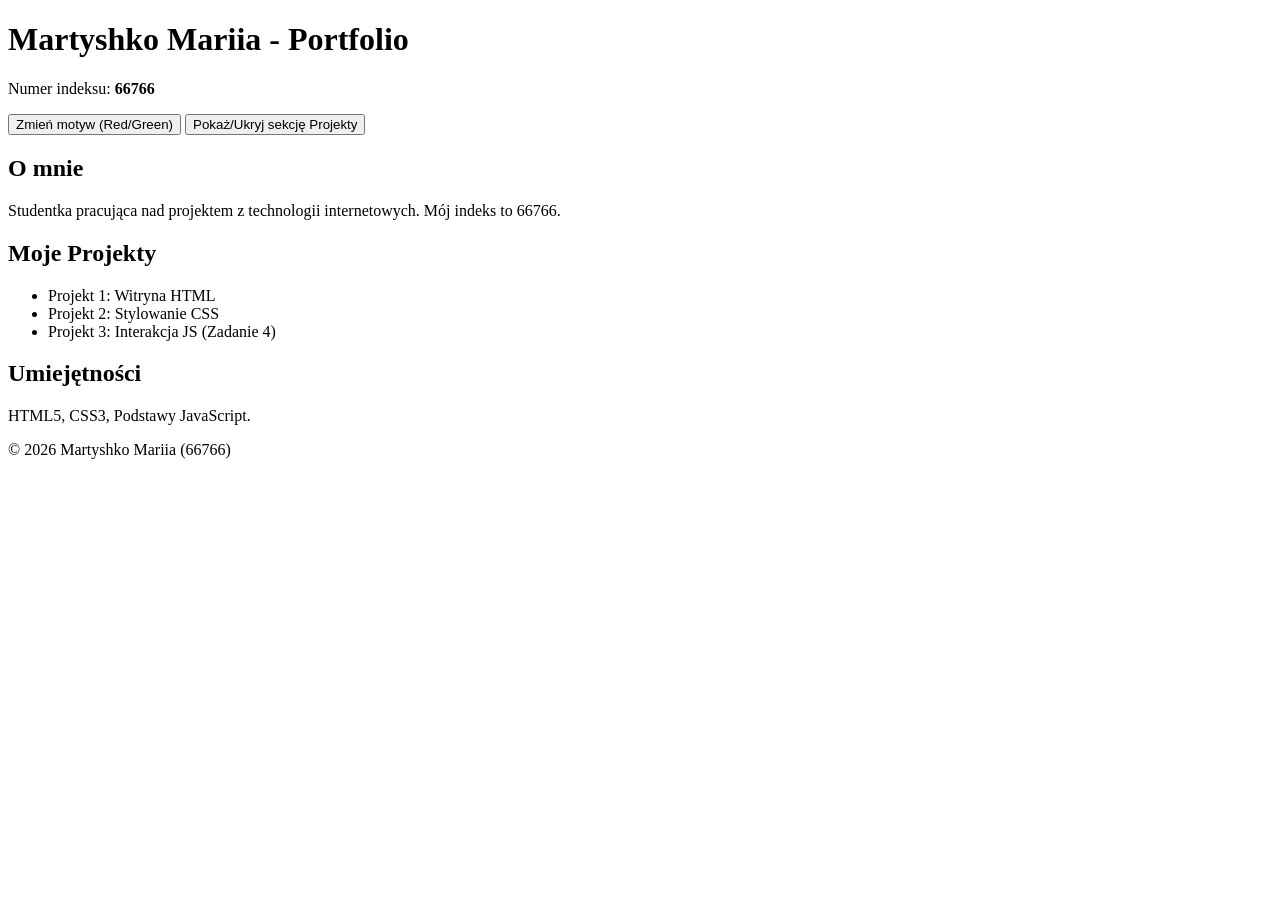
==== index.html @ ac039f06 "Add files via upload" ====
<!DOCTYPE html>
<html lang="pl">
<head>
    <meta charset="UTF-8">
    <meta name="viewport" content="width=device-width, initial-scale=1.0">
    <title>CV Projekt - Martyshko Mariia 66766</title>
    <link rel="stylesheet" href="style.css">
</head>
<body class="green-theme">

    <header>
        <h1>Martyshko Mariia - Portfolio</h1>
        <p>Numer indeksu: <strong>66766</strong></p>
        
        <nav>
            <button id="theme-btn">Zmień motyw (Red/Green)</button>
            <button id="toggle-section-btn">Pokaż/Ukryj sekcję Projekty</button>
        </nav>
    </header>

    <main>
        <section id="about">
            <h2>O mnie</h2>
            <p>Studentka pracująca nad projektem z technologii internetowych. Mój indeks to 66766.</p>
        </section>

        <section id="projects-section">
            <h2>Moje Projekty</h2>
            <ul>
                <li>Projekt 1: Witryna HTML</li>
                <li>Projekt 2: Stylowanie CSS</li>
                <li>Projekt 3: Interakcja JS (Zadanie 4)</li>
            </ul>
        </section>

        <section id="skills">
            <h2>Umiejętności</h2>
            <p>HTML5, CSS3, Podstawy JavaScript.</p>
        </section>
    </main>

    <footer>
        <p>&copy; 2026 Martyshko Mariia (66766)</p>
    </footer>

    <script src="script.js"></script>
</body>
</html>
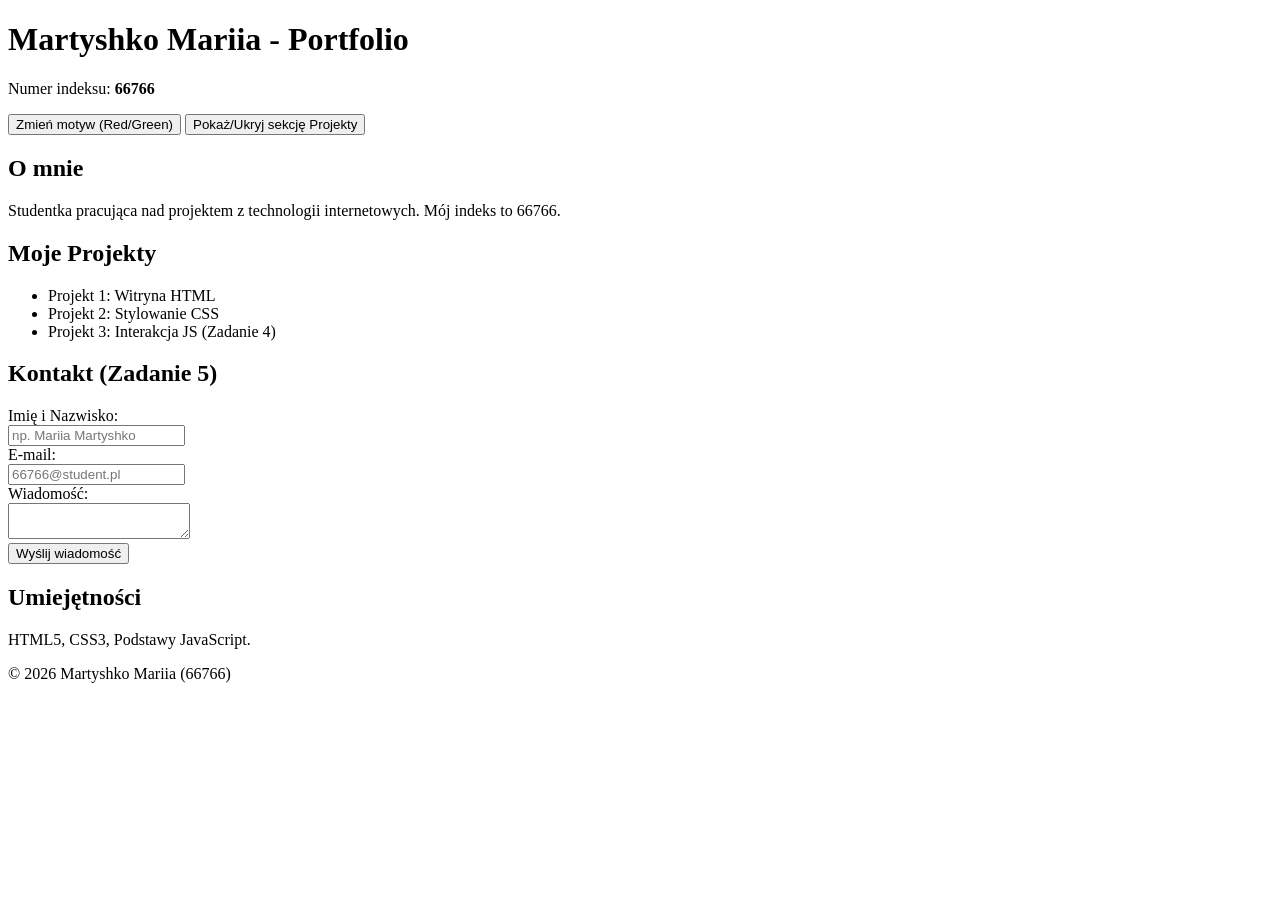
==== commit 2d2f5585: "Rename index (1).html to index.html" ====
--- a/index.html
+++ b/index.html
@@ -32,6 +32,25 @@
                 <li>Projekt 3: Interakcja JS (Zadanie 4)</li>
             </ul>
         </section>
+        <section id="contact">
+    <h2>Kontakt (Zadanie 5)</h2>
+    <form id="contact-form">
+        <div>
+            <label for="name">Imię i Nazwisko:</label><br>
+            <input type="text" id="name" placeholder="np. Mariia Martyshko">
+        </div>
+        <div>
+            <label for="email">E-mail:</label><br>
+            <input type="email" id="email" placeholder="66766@student.pl">
+        </div>
+        <div>
+            <label for="message">Wiadomość:</label><br>
+            <textarea id="message"></textarea>
+        </div>
+        <button type="submit">Wyślij wiadomość</button>
+    </form>
+    <p id="error-msg" style="color: red; font-weight: bold;"></p>
+</section>
 
         <section id="skills">
             <h2>Umiejętności</h2>
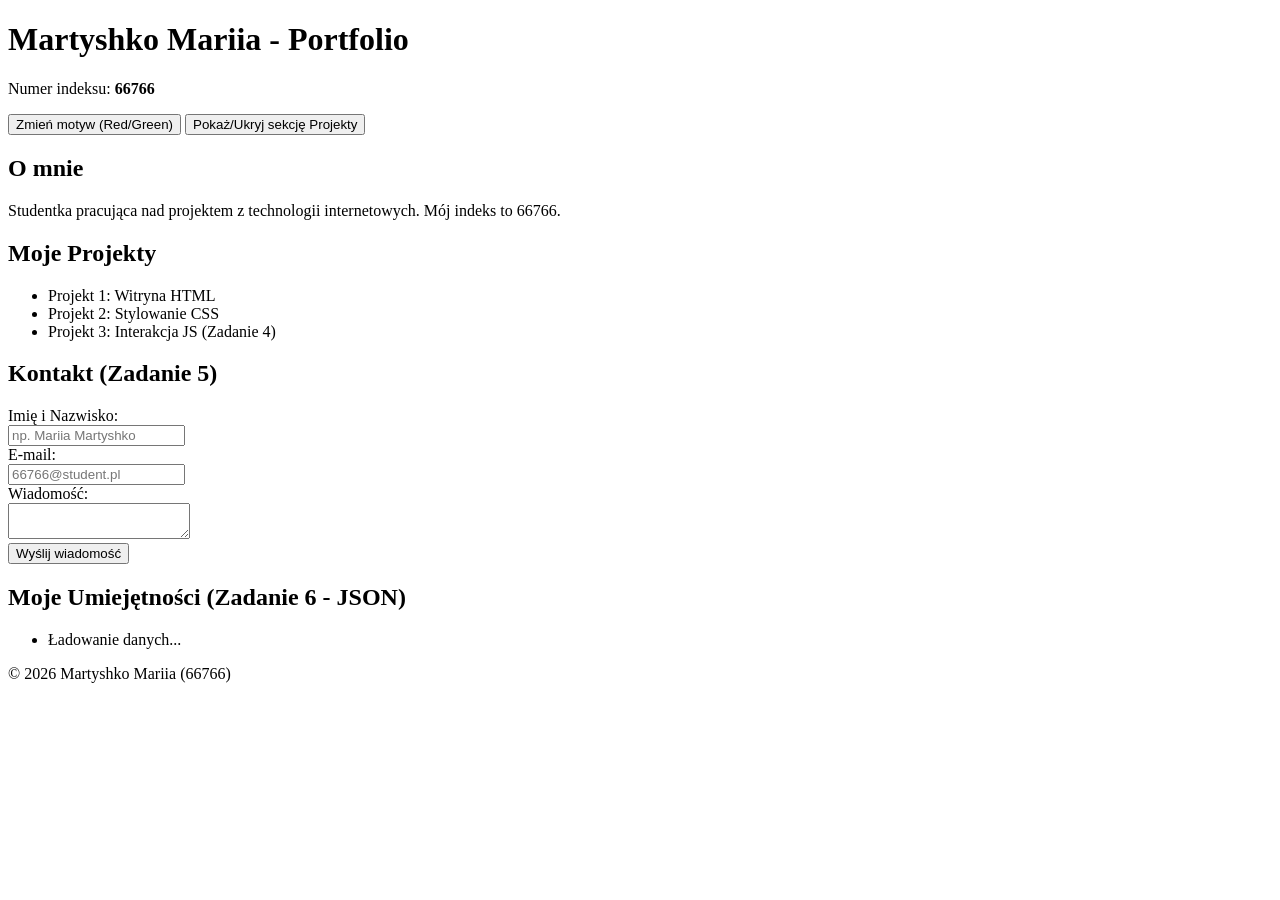
==== commit 3dc3fe0b: "Rename index (2).html to index.html" ====
--- a/index.html
+++ b/index.html
@@ -51,13 +51,14 @@
     </form>
     <p id="error-msg" style="color: red; font-weight: bold;"></p>
 </section>
-
-        <section id="skills">
-            <h2>Umiejętności</h2>
-            <p>HTML5, CSS3, Podstawy JavaScript.</p>
+        
+    <section id="skills">
+    <h2>Moje Umiejętności (Zadanie 6 - JSON)</h2>
+    <ul id="skills-list">
+        <li>Ładowanie danych...</li>
+    </ul>
         </section>
     </main>
-
     <footer>
         <p>&copy; 2026 Martyshko Mariia (66766)</p>
     </footer>
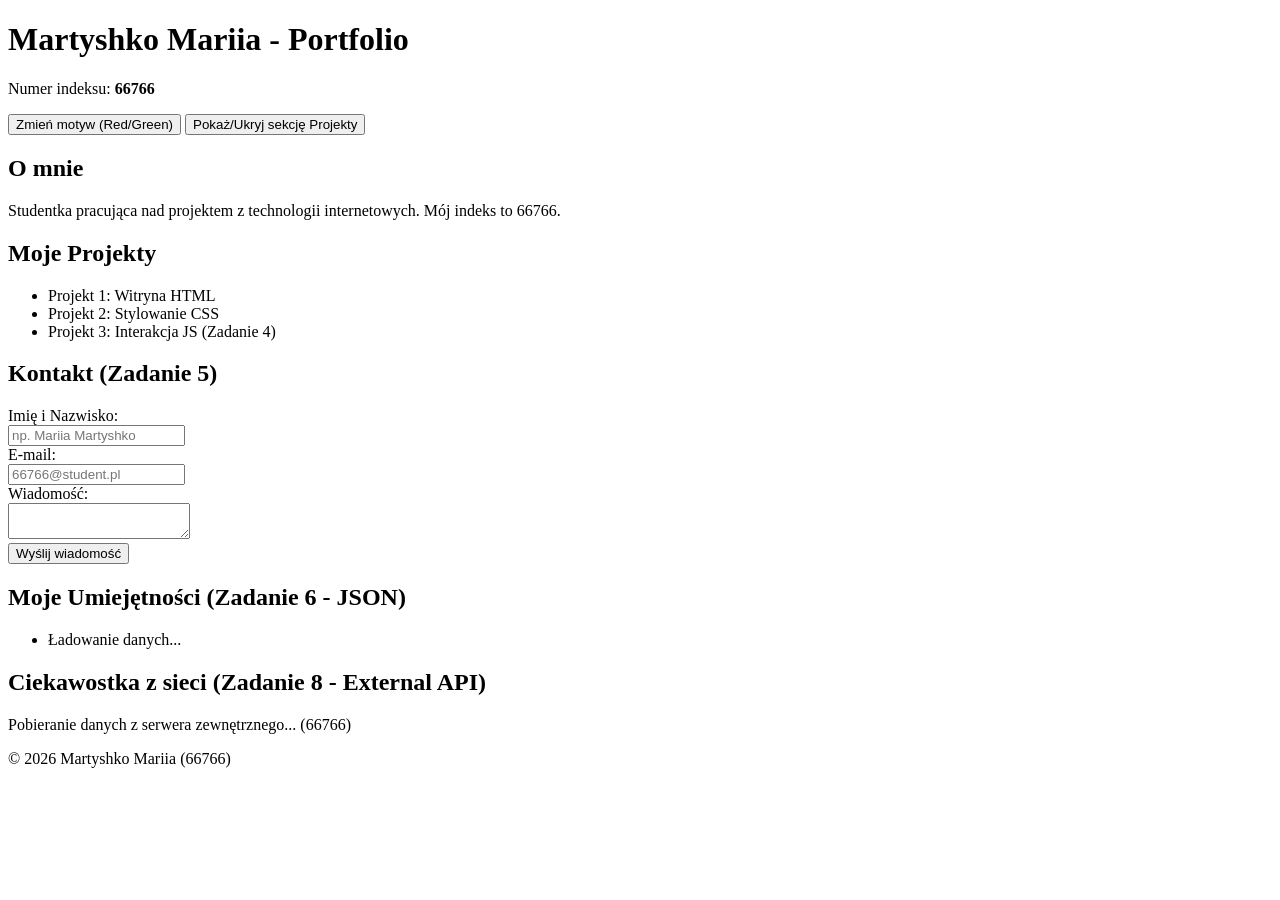
==== commit 8eaa76b9: "Rename index (7).html to index.html" ====
--- a/index.html
+++ b/index.html
@@ -59,6 +59,14 @@
     </ul>
         </section>
     </main>
+    
+    <section id="external-api">
+    <h2>Ciekawostka z sieci (Zadanie 8 - External API)</h2>
+    <div id="api-data">
+        <p>Pobieranie danych z serwera zewnętrznego... (66766)</p>
+    </div>
+        
+</section>
     <footer>
         <p>&copy; 2026 Martyshko Mariia (66766)</p>
     </footer>
